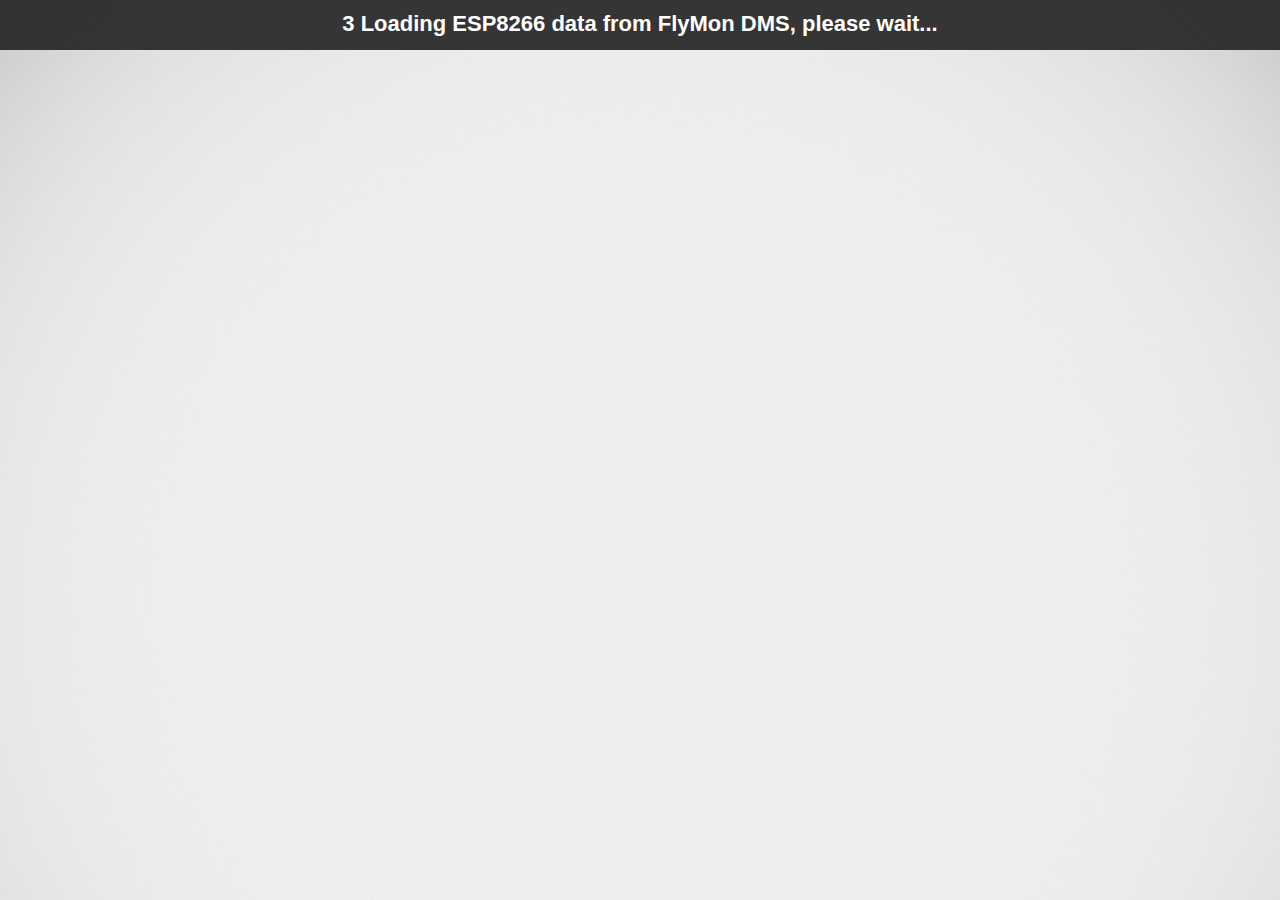
==== index.html @ 493169c7 "init" ====
<!DOCTYPE html>
<html lang="en" >
<head>
    <meta charset="utf-8" />
    <meta name="author" content="FlyMon manual" />
    <meta http-equiv="Content-Type" content="text/html; charset=UTF-8">
    <meta http-equiv="REFRESH" content="300">
    <title>FlyCrutch - ESP8266</title>
    <link rel="shortcut icon" type="image/vnd.microsoft.icon" href="/favicon.ico" />

    <!-- Add styles -->
    <link href="stylesheets/main.css" rel="stylesheet" type="text/css" />

    <!-- Add scripts -->
    <script src="http://code.jquery.com/jquery-1.7.1.min.js"></script>
    <script src="javascripts/underscore-min.js"></script>
    <script src="javascripts/influxdb-latest.js"></script>
    <script src="javascripts/highcharts.js"></script>
    <script src="javascripts/gray.js"></script>
    <script src="javascripts/graphs.js"></script>
    <script src="javascripts/crutch.js"></script>
</head>
<body>
    <header>
        <h2>3 Loading ESP8266 data from FlyMon DMS, please wait...</h2>
    </header>

    <div id="content">
    </div>

</body>
</html>
---- stylesheets/main.css ----
* {
    margin: 0;
    padding: 0;
}
header {
    background-color:rgba(33, 33, 33, 0.9);
    color:#ffffff;
    display:block;
    font: 14px/1.3 Arial,sans-serif;
    height:50px;
    position:relative;
}
header h2{
    font-size: 22px;
    margin: 0px auto;
    padding: 10px 0;
    width: 80%;
    text-align: center;
}
header a, a:visited {
    text-decoration:none;
    color:#fcfcfc;
}
body {
    background:url("background.jpg") repeat scroll top center transparent;
}
.actions, .chart {
    margin: 15px auto;
    width: 1024px;
}
button {
    background: none repeat scroll 0 0 #E3E3E3;
    border: 1px solid #BBBBBB;
    border-radius: 3px 3px 3px 3px;
    box-shadow: 0 0 1px 1px #F6F6F6 inset;
    color: #333333;
    font: bold 12px;
    margin: 0 5px;
    padding: 8px 0 9px;
    text-align: center;
    text-shadow: 0 1px 0 #FFFFFF;
    width: 190px;
}
button:hover {
    background: none repeat scroll 0 0 #D9D9D9;
    box-shadow: 0 0 1px 1px #EAEAEA inset;
    color: #222222;
    cursor: pointer;
}
button:active {
    background: none repeat scroll 0 0 #D0D0D0;
    box-shadow: 0 0 1px 1px #E3E3E3 inset;
    color: #000000;
}
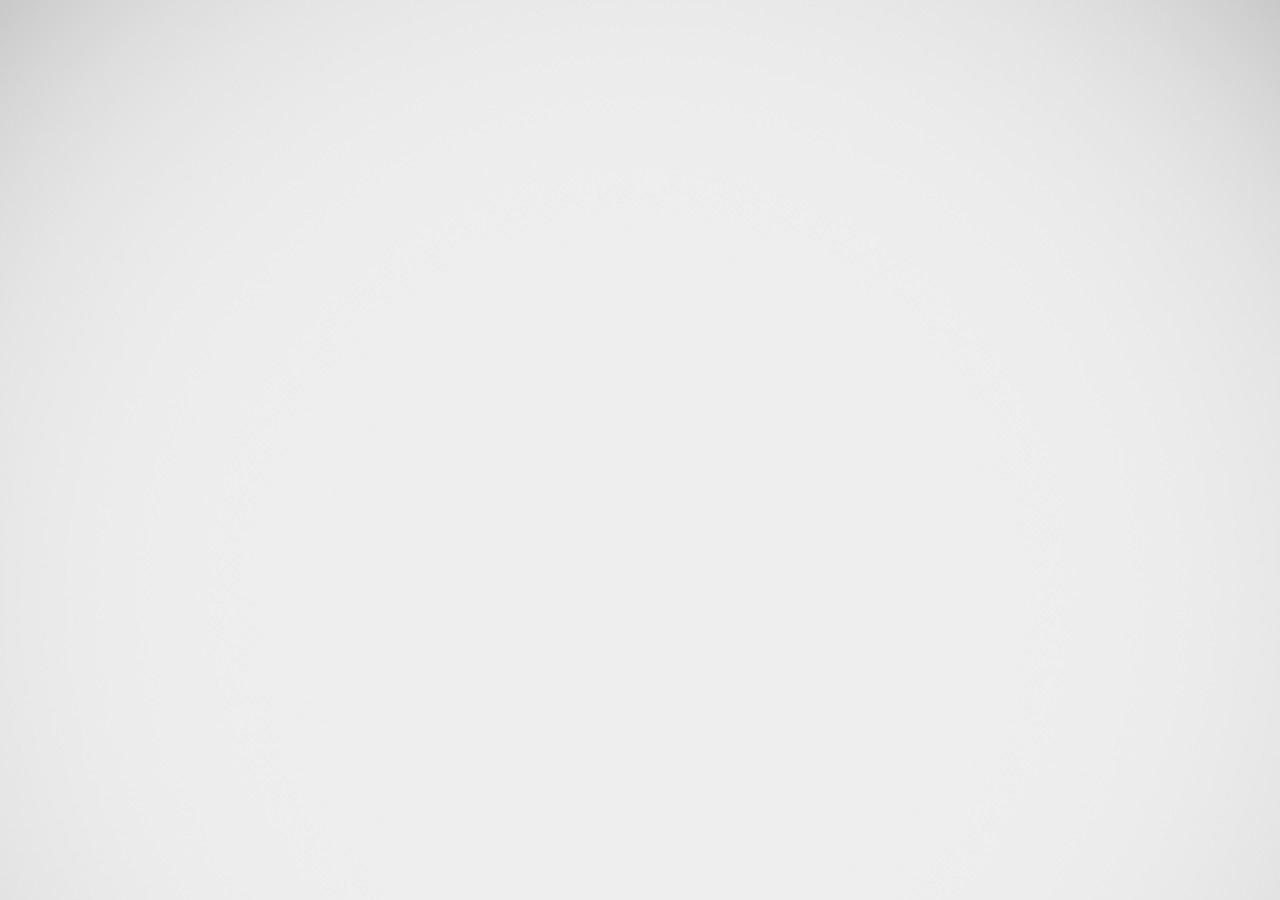
==== commit d43a1a13: "up" ====
--- a/index.html
+++ b/index.html
@@ -13,7 +13,7 @@
 
     <!-- Add scripts -->
     <script src="http://code.jquery.com/jquery-1.7.1.min.js"></script>
-    <script src="javascripts/underscore-min.js"></script>
+    <script src="javascripts/lodash.min.js"></script>
     <script src="javascripts/influxdb-latest.js"></script>
     <script src="javascripts/highcharts.js"></script>
     <script src="javascripts/gray.js"></script>
@@ -21,12 +21,7 @@
     <script src="javascripts/crutch.js"></script>
 </head>
 <body>
-    <header>
-        <h2>3 Loading ESP8266 data from FlyMon DMS, please wait...</h2>
-    </header>
-
     <div id="content">
     </div>
-
 </body>
 </html>
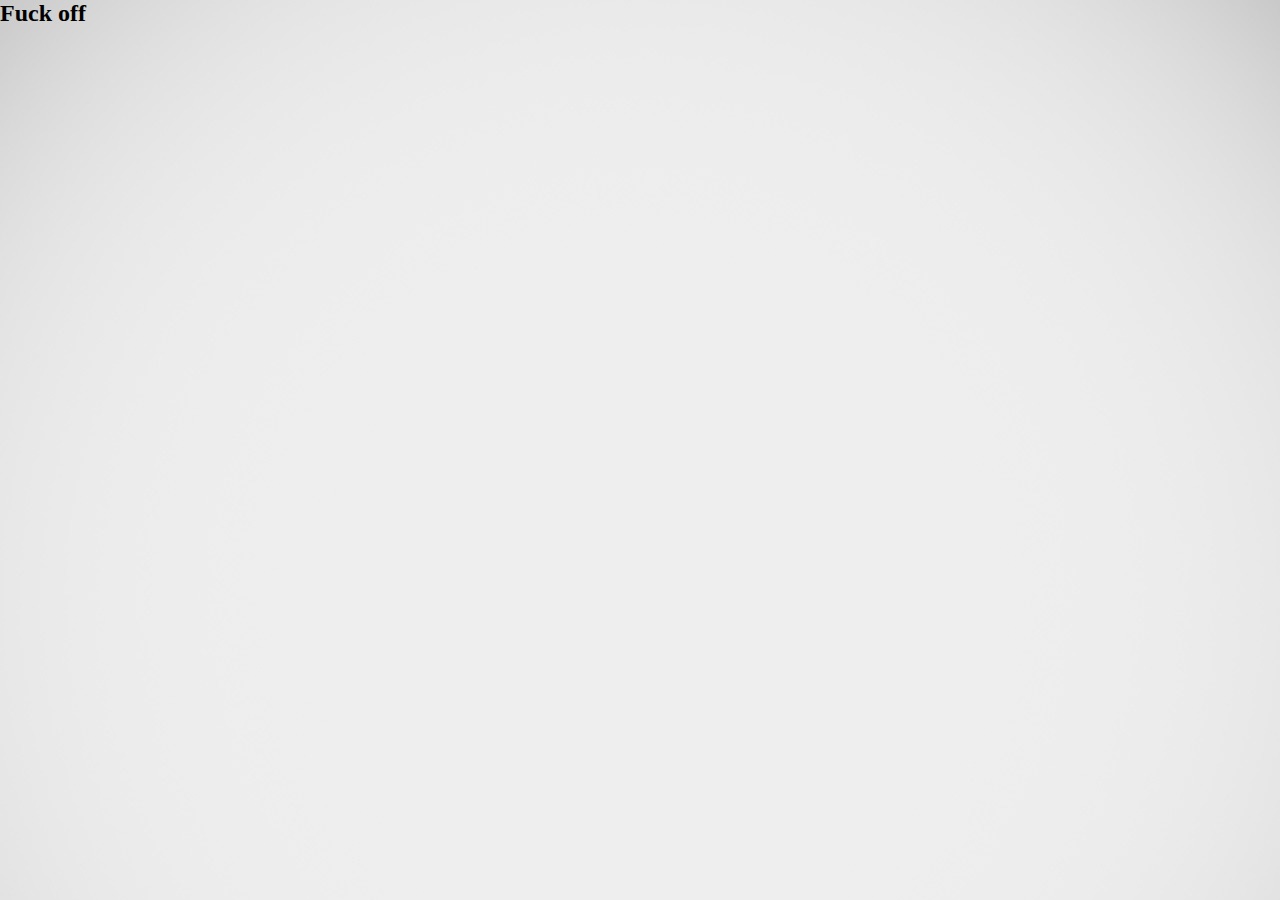
==== commit 7a667495: "up" ====
--- a/index.html
+++ b/index.html
@@ -14,6 +14,7 @@
     <!-- Add scripts -->
     <script src="http://code.jquery.com/jquery-1.7.1.min.js"></script>
     <script src="javascripts/lodash.min.js"></script>
+    <script src="javascripts/async.js"></script>
     <script src="javascripts/influxdb-latest.js"></script>
     <script src="javascripts/highcharts.js"></script>
     <script src="javascripts/gray.js"></script>
@@ -21,6 +22,9 @@
     <script src="javascripts/crutch.js"></script>
 </head>
 <body>
+    <div id="no-data">
+      <h2>Fuck off</h2>
+    </div>
     <div id="content">
     </div>
 </body>
